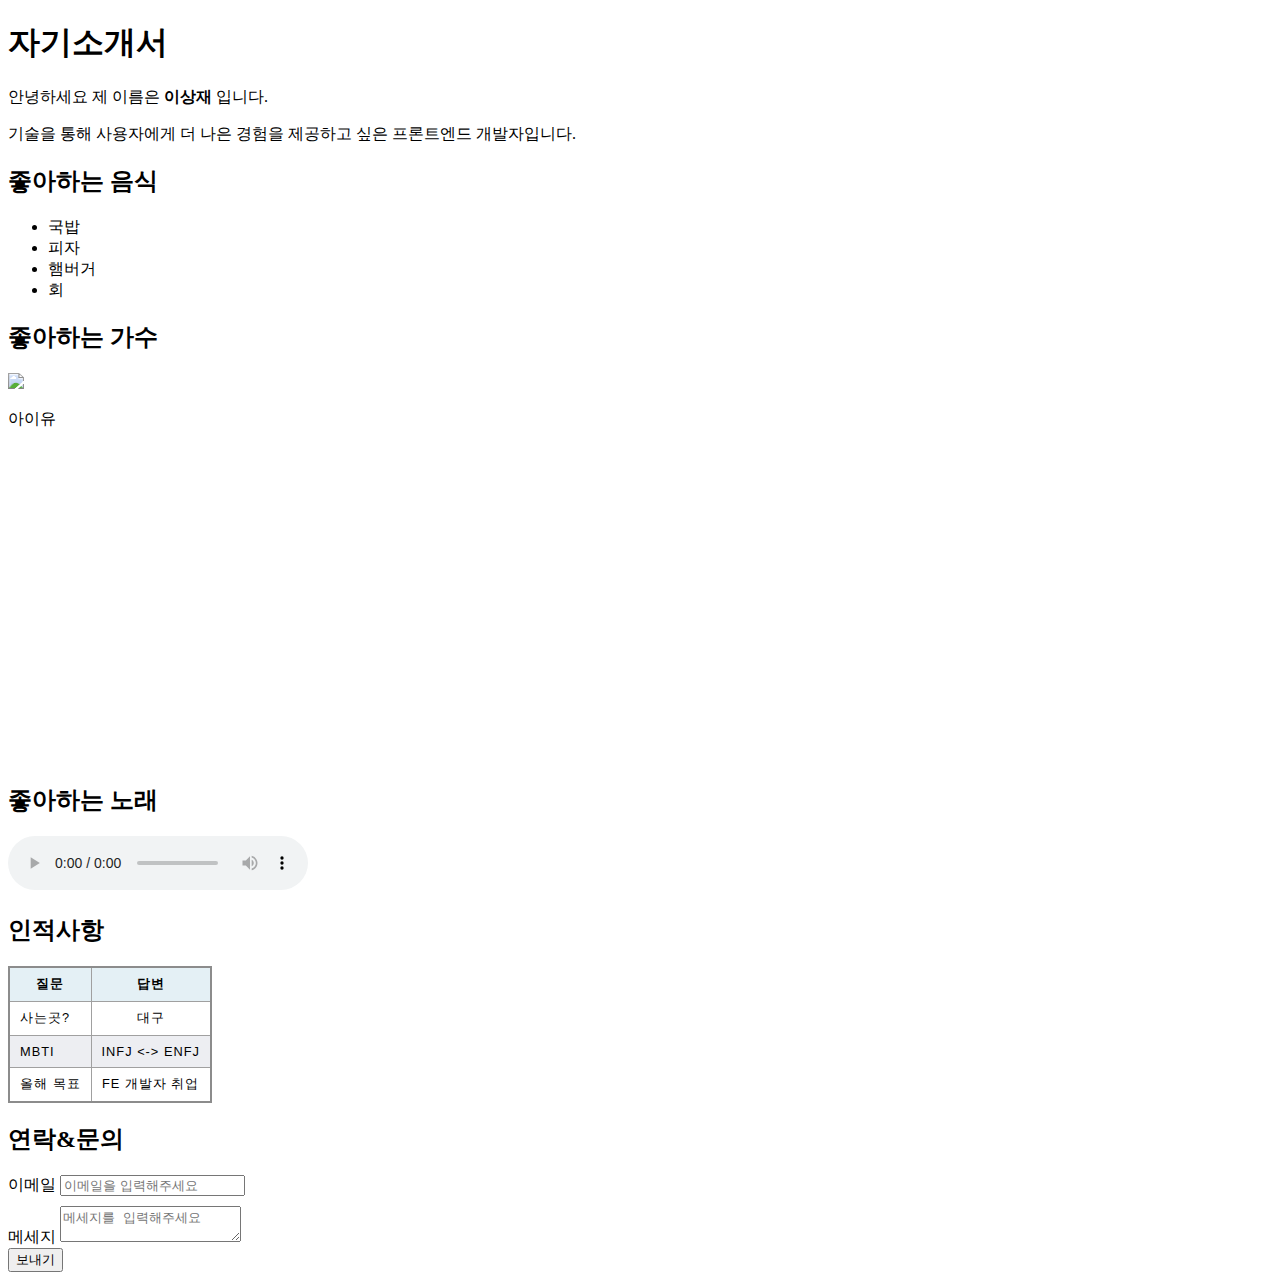
==== chapter-2-building-website-skeleton/index.html @ eb7d0be7 "feat : HTML 연습과제 완료" ====
<!DOCTYPE html>
<html lang="ko">
  <head>
    <meta charset="UTF-8" />
    <meta name="viewport" content="width=device-width, initial-scale=1.0" />
    <title>자기소개서</title>
    <link rel="stylesheet" href="./style.css" />
  </head>
  <body>
    <h1>자기소개서</h1>
    <p>안녕하세요 제 이름은 <strong>이상재</strong> 입니다.</p>
    <p>
      기술을 통해 사용자에게 더 나은 경험을 제공하고 싶은 프론트엔드
      개발자입니다.
    </p>
    <h2>좋아하는 음식</h2>
    <ul>
      <li>국밥</li>
      <li>피자</li>
      <li>햄버거</li>
      <li>회</li>
    </ul>
    <h2>좋아하는 가수</h2>
    <img
      src="https://talkimg.imbc.com/TVianUpload/tvian/TViews/image/2024/01/21/a82efb43-b1e6-4198-876a-76c6e34b2404.jpg"
      width="300/"
    />
    <p>아이유</p>
    <iframe
      width="560"
      height="315"
      src="https://www.youtube.com/embed/jjeGH2df_qw?si=KOPdmOwYa6BoqG9n&amp;start=1880"
      title="YouTube video player"
      frameborder="0"
      allow="accelerometer; autoplay; clipboard-write; encrypted-media; gyroscope; picture-in-picture; web-share"
      referrerpolicy="strict-origin-when-cross-origin"
      allowfullscreen
    ></iframe>
    <h2>좋아하는 노래</h2>
    <audio controls="controls">
      <source src="./assets/iamfirefly.mp3" type="audio/mp3" />
    </audio>
    <h2>인적사항</h2>
    <table>
      <thead>
        <tr>
          <th>질문</th>
          <th>답변</th>
        </tr>
      </thead>
      <tbody>
        <tr>
          <td>사는곳?</td>
          <td>대구</td>
        </tr>
        <tr>
          <td>MBTI</td>
          <td>INFJ <-> ENFJ</td>
        </tr>
        <tr>
          <td>올해 목표</td>
          <td>FE 개발자 취업</td>
        </tr>
      </tbody>
    </table>
    <h2>연락&문의</h2>
    <form
      action="MAILTO:luckyzi1109@gmail.com"
      method="post"
      enctype="text/plain"
    >
      <div>
        <label for="email">이메일</label>
        <input
          type="email"
          id="email"
          name="email"
          placeholder="이메일을 입력해주세요"
        />
      </div>
      <div>
        <label for="message">메세지</label>
        <textarea
          id="message"
          name="message"
          placeholder="메세지를 입력해주세요"
        ></textarea>
      </div>
      <button type="submit">보내기</button>
    </form>
  </body>
</html>
---- chapter-2-building-website-skeleton/style.css ----
table {
  border-collapse: collapse;
  border: 2px solid rgb(140 140 140);
  font-family: sans-serif;
  font-size: 0.8rem;
  letter-spacing: 1px;
}
thead,
tfoot {
  background-color: rgb(228 240 245);
}

th,
td {
  border: 1px solid rgb(160 160 160);
  padding: 8px 10px;
}

td:last-of-type {
  text-align: center;
}

tbody > tr:nth-of-type(even) {
  background-color: rgb(237 238 242);
}

tfoot th {
  text-align: right;
}

tfoot td {
  font-weight: bold;
}

textarea {
  margin-top: 10px;
}
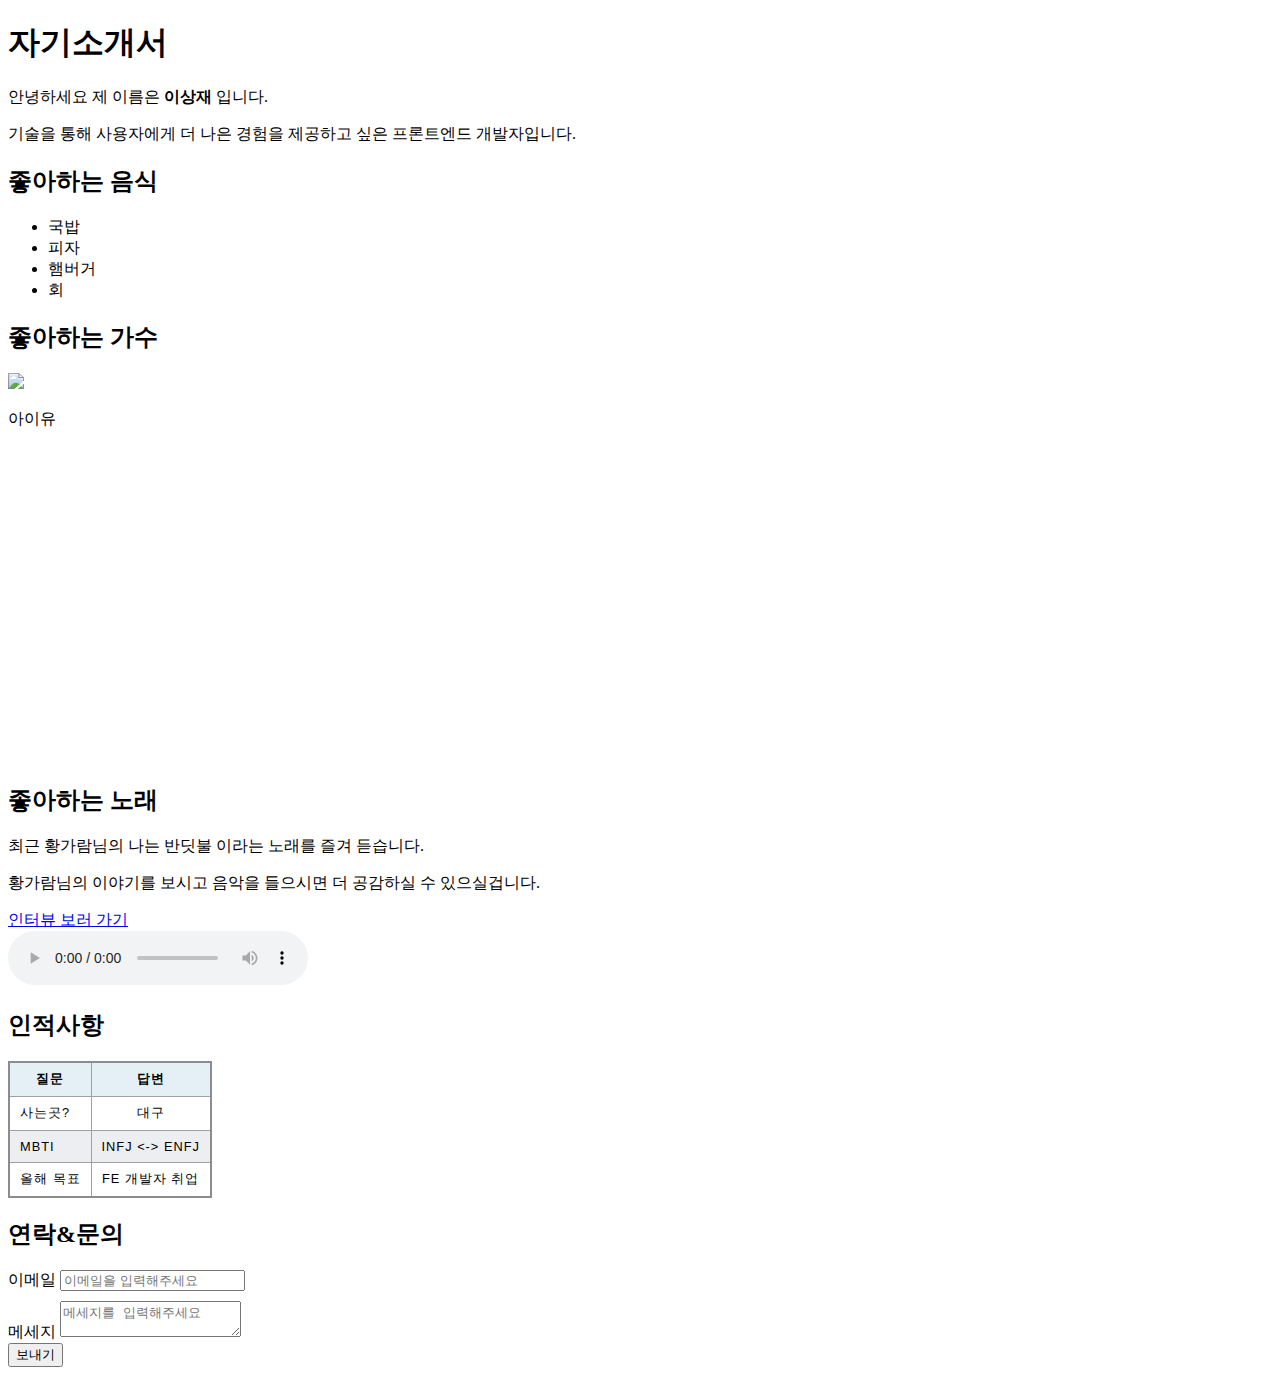
==== commit cfb91864: "fix: 링크 조건 미충족으로 추가 작성" ====
--- a/chapter-2-building-website-skeleton/index.html
+++ b/chapter-2-building-website-skeleton/index.html
@@ -37,9 +37,18 @@
       allowfullscreen
     ></iframe>
     <h2>좋아하는 노래</h2>
-    <audio controls="controls">
-      <source src="./assets/iamfirefly.mp3" type="audio/mp3" />
-    </audio>
+    <p>최근 황가람님의 나는 반딧불 이라는 노래를 즐겨 듣습니다.</p>
+    <p>
+      황가람님의 이야기를 보시고 음악을 들으시면 더 공감하실 수 있으실겁니다.
+    </p>
+    <a href="https://youtu.be/On25IGMEF60?si=36z_mOUtDCx-n9PR&t=403"
+      >인터뷰 보러 가기</a
+    >
+    <div>
+      <audio controls="controls">
+        <source src="./assets/iamfirefly.mp3" type="audio/mp3" />
+      </audio>
+    </div>
     <h2>인적사항</h2>
     <table>
       <thead>
